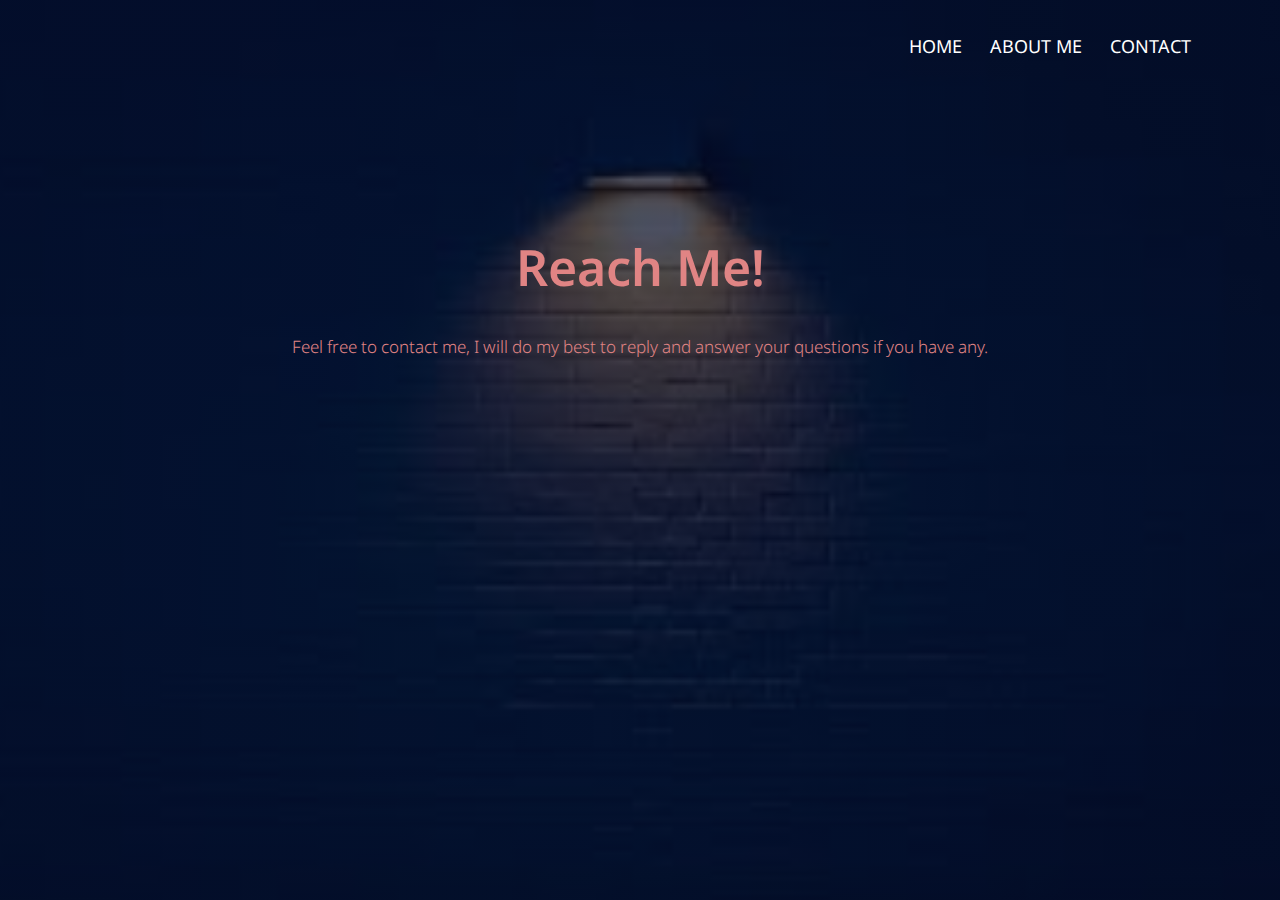
==== Contact Me.html @ 2cb628fb "1" ====
<!DOCTYPE html>
<html>
<head>
	<meta charset="utf-8">
	<meta name="viewport" content="width=device-width, initial-scale=1">
	<link rel="stylesheet" type="text/css" href="style.css">
	
	<!-- Font -->
	<link rel="preconnect" href="https://fonts.googleapis.com">
	<link rel="preconnect" href="https://fonts.gstatic.com" crossorigin>
	<link href="https://fonts.googleapis.com/css2?family=Noto+Sans:wght@700&display=swap" rel="stylesheet">
	<!-- /Font -->
	
	<link rel="stylesheet" type="text/css" href="https://cdn.jsdelivr.net/npm/@fortawesome/fontawesome-free@5.15.4/css/fontawesome.min.css">
	<script src="https://kit.fontawesome.com/675adce32c.js" crossorigin="anonymous"></script>
	<title>Contact Me</title>
</head>
<body>
	<section class="header3">
		<nav>
			<a href="index.html"><img src=""></a>
			<div class="nav-links" id="navLinks">
				<i class="far fa-window-close" onclick="hideMenu()"></i>
				<ul>
					<li><a href="index.html">HOME</a></li>
					<li><a href="About Me.html">ABOUT ME</a></li>
					<li><a href="Contact Me.html">CONTACT</a></li>
					
				</ul>
			</div>
				<i class="fas fa-bars" onclick="showMenu()"></i>
		</nav>
<!-- Contact -->
	<section class="contact">
		<h4>Reach Me!</h4>
		<p>Feel free to contact me, I will do my best to reply and answer your questions if you have any.</p>
		<div class="icons">
			<a href="https://www.facebook.com/mauiazryl.lomuntad.5/"><i class="fab fa-facebook"></i></a>
			<a href="https://www.youtube.com/channel/UC4AqllvPxTnJqN_vmsc1l-w"><i class="fab fa-youtube"></i></a>
			<a href="https://mail.google.com/mail/u/1/#inbox?compose=CllgCKCGmFNSsjPCrWnWfSzRCMrSSDHPBccRmDMWTzdkSJhQfldMtVnskNknvxHTqvHCWLKjlBB"><i class="fab fa-google"></i></a>
		</div>
	</section>
</section>

	<script type="text/javascript">
		var navLinks = document.getElementById("navLinks");

		function showMenu(){
			navLinks.style.right = "0";
		}
		function hideMenu(){
			navLinks.style.right = "-200px";
		}
	</script>

</body>
</html>
---- style.css ----
*{
	margin: 0;
	padding: 0;
	font-family: 'Noto Sans', sans-serif;
}
.header1{
	min-height: 100vh;
	width: 100%;
	background-image: linear-gradient(rgba(4,9,30,0.7),rgba(4,9,30,0.7)),url(images/background-colorful.jpg);
	background-position: center;
	background-size: cover;
	position: relative;
}
.header2{
	min-height: 100vh;
	width: 100%;
	background-image: linear-gradient(rgba(4,9,30,0.7),rgba(4,9,30,0.7)),url(images/aboutMeBg.jpg);
	background-position: center;
	background-size: cover;
	position: relative;
}
.header3{
	min-height: 100vh;
	width: 100%;
	background-image: linear-gradient(rgba(4,9,30,0.7),rgba(4,9,30,0.7)),url(images/ContactBg.jpg);
	background-position: center;
	background-size: cover;
	position: relative;
}
nav{
	display: flex;
	padding: 2% 6%;
	justify-content: space-between;
	align-items: center;

}
nav img{
	width: 100px;
}
.nav-links{
	flex: 1;
	text-align: right;
}
.nav-links ul li{
	list-style: none;
	display: inline-block;
	padding: 8px 12px;
	position: relative;
}
.nav-links ul li a{
	color: white;
	text-decoration: none;
	font-size: 18px;
}
.nav-links ul li::after{
	content: '';
	width: 0%;
	height: 2px;
	background: #f44336;
	display: block;
	margin: auto;
	transition: 0.5s;
}
.nav-links ul li:hover::after{
	width: 100%;
}
.text-box{
	width: 90%;
	color: white;
	position: absolute;
	left: 50%;
	top: 50%;
	transform: translate(-50%, -50%);
	text-align: center;
}
.text-box h1{
	font-size: 62px;
}
.text-box p{
	margin: 20px 0 10px;
	font-size: 14px;
	color: white;
}

nav .far{
	display: none;
}

nav .fas{
	display: none;
}

@media(max-width: 700px){
	.text-box h1{
		font-size: 20px;
	}
	.nav-links ul li{
		display: block;
	}
	.nav-links{
		position: absolute;
		background-color: #1a1919;
		height: 100vh;
		width: 200px;
		top: 0;
		right: -200px;
		text-align: left;
		z-index: 2;
		transition: 1s;
	}
	nav .far{
		display: block;
		color: white;
		margin: 10px;
		font-size: 22px;
		cursor: pointer;
	}
	nav .fas{
		display: block;
		color: white;
		margin: 10px;
		font-size: 22px;
		cursor: pointer;
	}
	.nav-links ul{
		padding: 30px;
	}

	.aboutMe{
		display: block;
	}
	.aboutMe h1{
		font-size: 23px;
	}
	.aboutMe h2{
		font-size: 13px;
	}

	.row{
		flex-direction: column;
	}
}


/*About Me*/

.aboutMe{
	width: 80%;
	margin: auto;
	text-align: center;
	padding-top: 100px;
}
h1{
	font-size: 36px;
	font-weight: 600;
	color: white;
}
h2{
	color: #d6d6d6;
	font-size: 17px;
	font-weight: 300;
	line-height: 22px;
	padding: 10px;
}
p{
	color: #acb0b0;
	font-size: 17px;
	font-weight: 300;
	line-height: 22px;
	padding: 10px;
}

.row{
	margin-top: 5%;
	display: flex;
	justify-content: space-between;
}
.col{
	flex-basis: 31%;
	background: #fff3f3;
	border-radius: 10px;
	margin-bottom: 5%;
	padding: 20px 12px;
	box-sizing: border-box;
	transition: 0.2s;
}
h3{
	text-align: center;
	font-weight: 600;
	margin: 10px 0;
	font-size: 22px;
}
p{
	color: #616161;
}
.col:hover{
	box-shadow: 0 0 20px 0 #a6a6a6;
	cursor: default;
}


/*Contact*/
.contact{
	width: 100%;
	text-align: center;
	padding: 30px 0;
	padding-top: 120px;
}
.contact h4{
	margin-bottom: 25px;
	margin-top: 20px;
	font-weight: 600;
	font-size: 50px;
	color:#e08484;

}
.contact p{
	color:#e08484;
}
.icons .fab{
	color:#ff4747;
	margin: 0 13px;
	cursor: pointer;
	padding: 18px 0;
	font-size: 40px;
	padding-top: 50px;
	transition: 0.5s;
}
.icons .fab:hover{
	font-size: 70px;
	padding-top: 0px;
	transition: 0.5s;
}
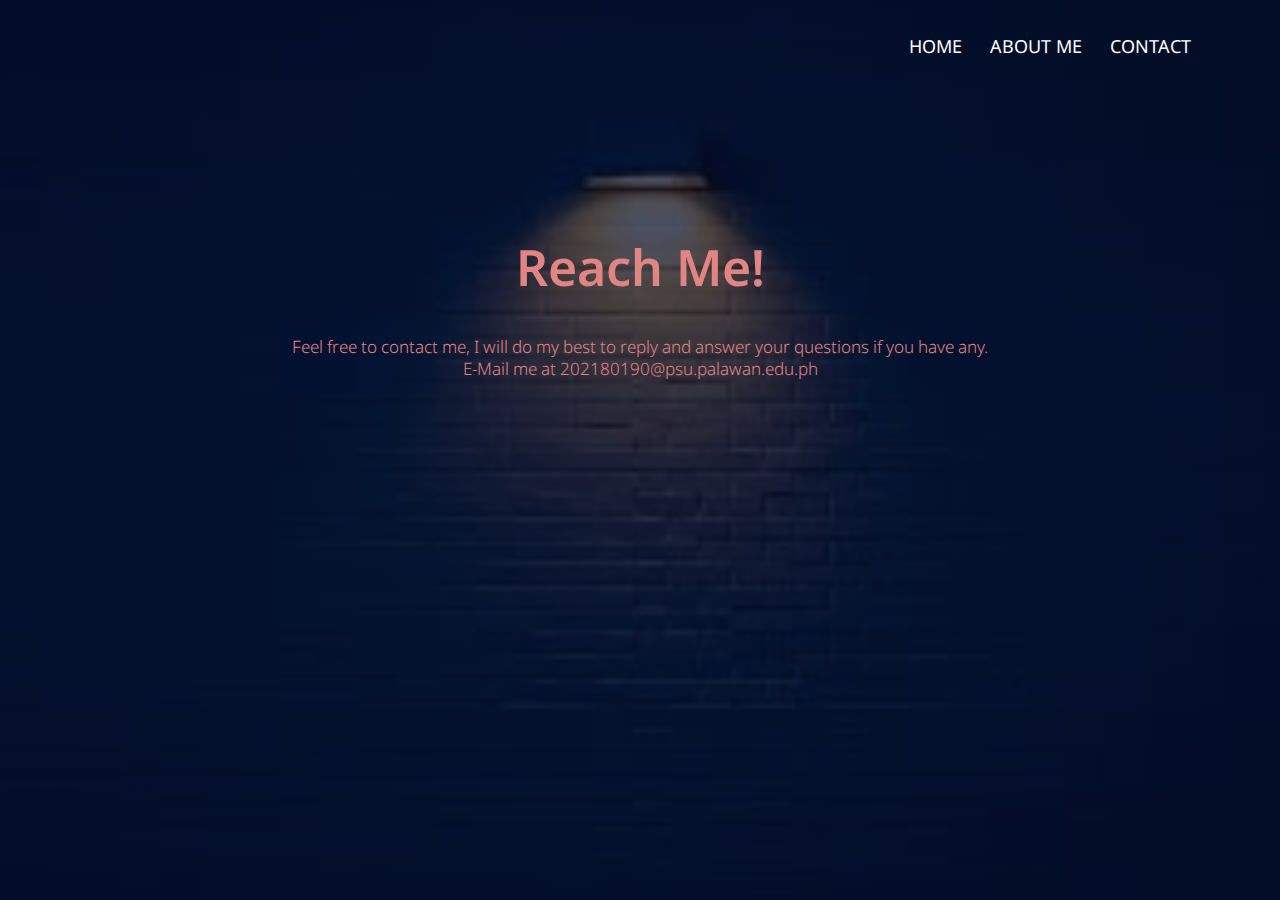
==== commit 659b3079: "Update Contact Me.html" ====
--- a/Contact Me.html
+++ b/Contact Me.html
@@ -33,11 +33,13 @@
 <!-- Contact -->
 	<section class="contact">
 		<h4>Reach Me!</h4>
-		<p>Feel free to contact me, I will do my best to reply and answer your questions if you have any.</p>
+		<p>Feel free to contact me, I will do my best to reply and answer your questions if you have any.
+		<br>
+		E-Mail me at 202180190@psu.palawan.edu.ph</p>
 		<div class="icons">
 			<a href="https://www.facebook.com/mauiazryl.lomuntad.5/"><i class="fab fa-facebook"></i></a>
 			<a href="https://www.youtube.com/channel/UC4AqllvPxTnJqN_vmsc1l-w"><i class="fab fa-youtube"></i></a>
-			<a href="https://mail.google.com/mail/u/1/#inbox?compose=CllgCKCGmFNSsjPCrWnWfSzRCMrSSDHPBccRmDMWTzdkSJhQfldMtVnskNknvxHTqvHCWLKjlBB"><i class="fab fa-google"></i></a>
+			<a href="https://mail.google.com/mail/u/0/#inbox?compose=GTvVlcSGLPtmktgwnstqtdDrHpZnssTPfZPSXbNvLmXDxcJXfmvRknPVGCSDTZxnRcfnlnpKTcMxB"><i class="fab fa-google"></i></a>
 		</div>
 	</section>
 </section>
@@ -54,4 +56,4 @@
 	</script>
 
 </body>
-</html>+</html>
